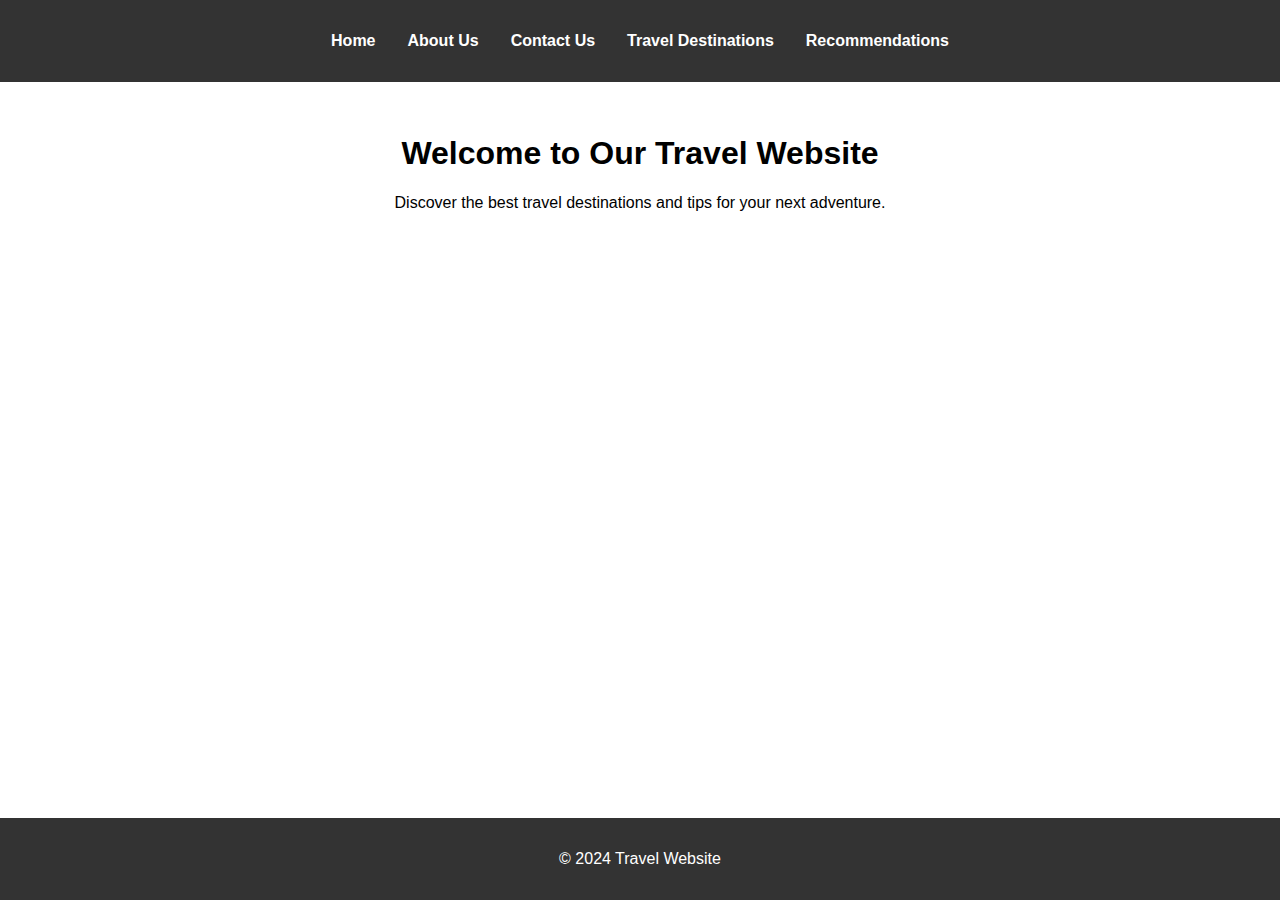
==== index.html @ 798a6bd4 "Add main page" ====
<!DOCTYPE html>
<html lang="en">
<head>
    <meta charset="UTF-8">
    <meta name="viewport" content="width=device-width, initial-scale=1.0">
    <title>Travel Website</title>
    <link rel="stylesheet" href="styles.css">
</head>
<body>
    <header>
        <nav>
            <ul>
                <li><a href="index.html">Home</a></li>
                <li><a href="about.html">About Us</a></li>
                <li><a href="contact.html">Contact Us</a></li>
                <li><a href="destinations.html">Travel Destinations</a></li>
                <li><a href="recommendations.html">Recommendations</a></li>
            </ul>
        </nav>
    </header>
    <main>
        <section>
            <h1>Welcome to Our Travel Website</h1>
            <p>Discover the best travel destinations and tips for your next adventure.</p>
        </section>
    </main>
    <footer>
        <p>&copy; 2024 Travel Website</p>
    </footer>
</body>
</html>
---- styles.css ----
body {
    font-family: Arial, sans-serif;
    margin: 0;
    padding: 0;
}

header {
    background-color: #333;
    padding: 1em;
}

nav ul {
    list-style: none;
    padding: 0;
    display: flex;
    justify-content: center;
}

nav ul li {
    margin: 0 1em;
}

nav ul li a {
    color: white;
    text-decoration: none;
    font-weight: bold;
}

main {
    padding: 2em;
    text-align: center;
}

footer {
    background-color: #333;
    color: white;
    text-align: center;
    padding: 1em 0;
    position: absolute;
    bottom: 0;
    width: 100%;
}
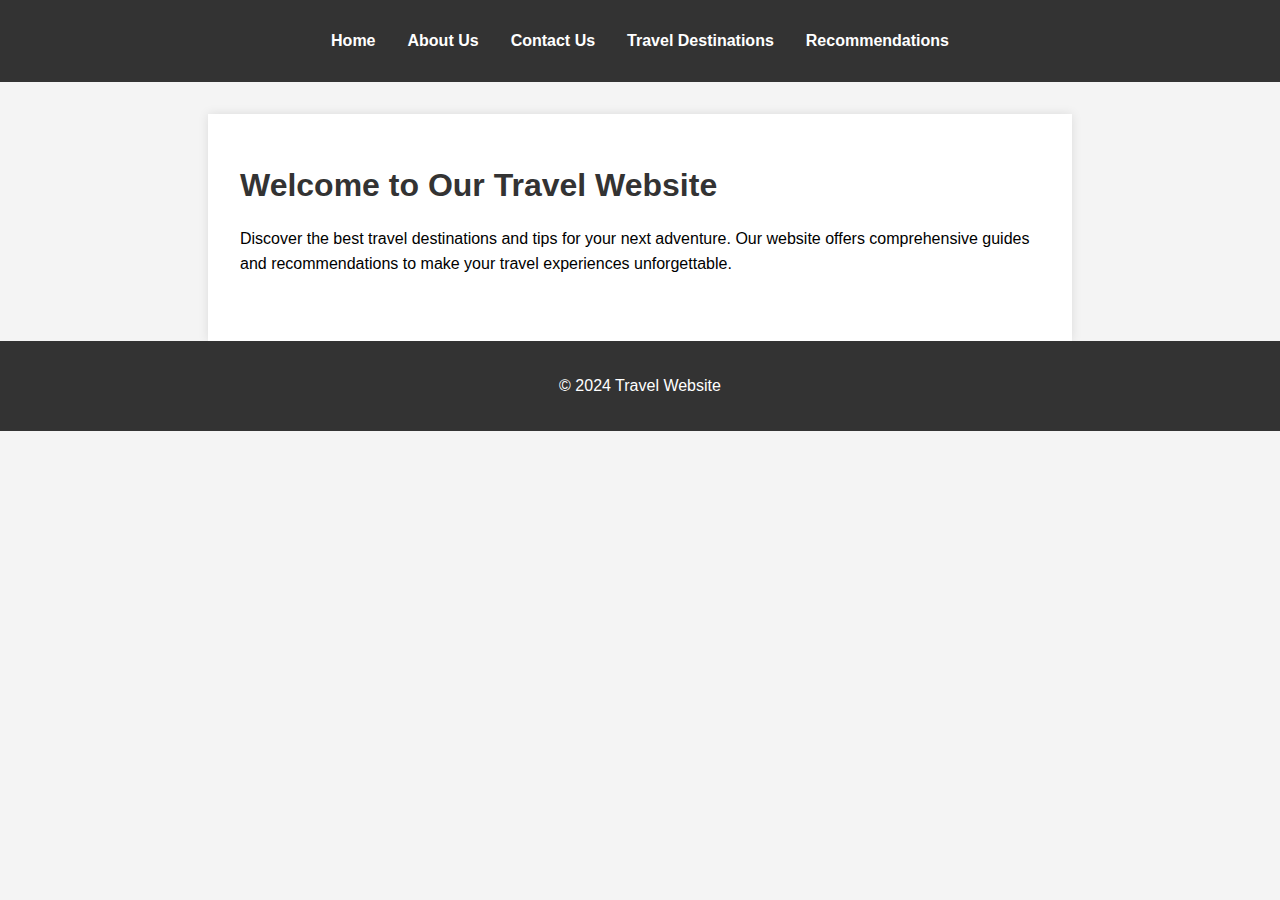
==== commit bc8531dc: "Add all pages with updated CSS and content" ====
--- a/index.html
+++ b/index.html
@@ -21,7 +21,7 @@
     <main>
         <section>
             <h1>Welcome to Our Travel Website</h1>
-            <p>Discover the best travel destinations and tips for your next adventure.</p>
+            <p>Discover the best travel destinations and tips for your next adventure. Our website offers comprehensive guides and recommendations to make your travel experiences unforgettable.</p>
         </section>
     </main>
     <footer>
--- a/styles.css
+++ b/styles.css
@@ -2,25 +2,28 @@
     font-family: Arial, sans-serif;
     margin: 0;
     padding: 0;
+    background-color: #f4f4f4;
 }
 
 header {
     background-color: #333;
-    padding: 1em;
+    color: white;
+    padding: 1em 0;
+    text-align: center;
 }
 
-nav ul {
+header nav ul {
     list-style: none;
     padding: 0;
     display: flex;
     justify-content: center;
 }
 
-nav ul li {
+header nav ul li {
     margin: 0 1em;
 }
 
-nav ul li a {
+header nav ul li a {
     color: white;
     text-decoration: none;
     font-weight: bold;
@@ -28,7 +31,11 @@
 
 main {
     padding: 2em;
-    text-align: center;
+    max-width: 800px;
+    margin: auto;
+    background-color: white;
+    box-shadow: 0 0 10px rgba(0,0,0,0.1);
+    margin-top: 2em;
 }
 
 footer {
@@ -36,7 +43,19 @@
     color: white;
     text-align: center;
     padding: 1em 0;
-    position: absolute;
+    position: relative;
     bottom: 0;
     width: 100%;
 }
+
+h1 {
+    color: #333;
+}
+
+p {
+    line-height: 1.6;
+}
+
+section {
+    margin-bottom: 2em;
+}
